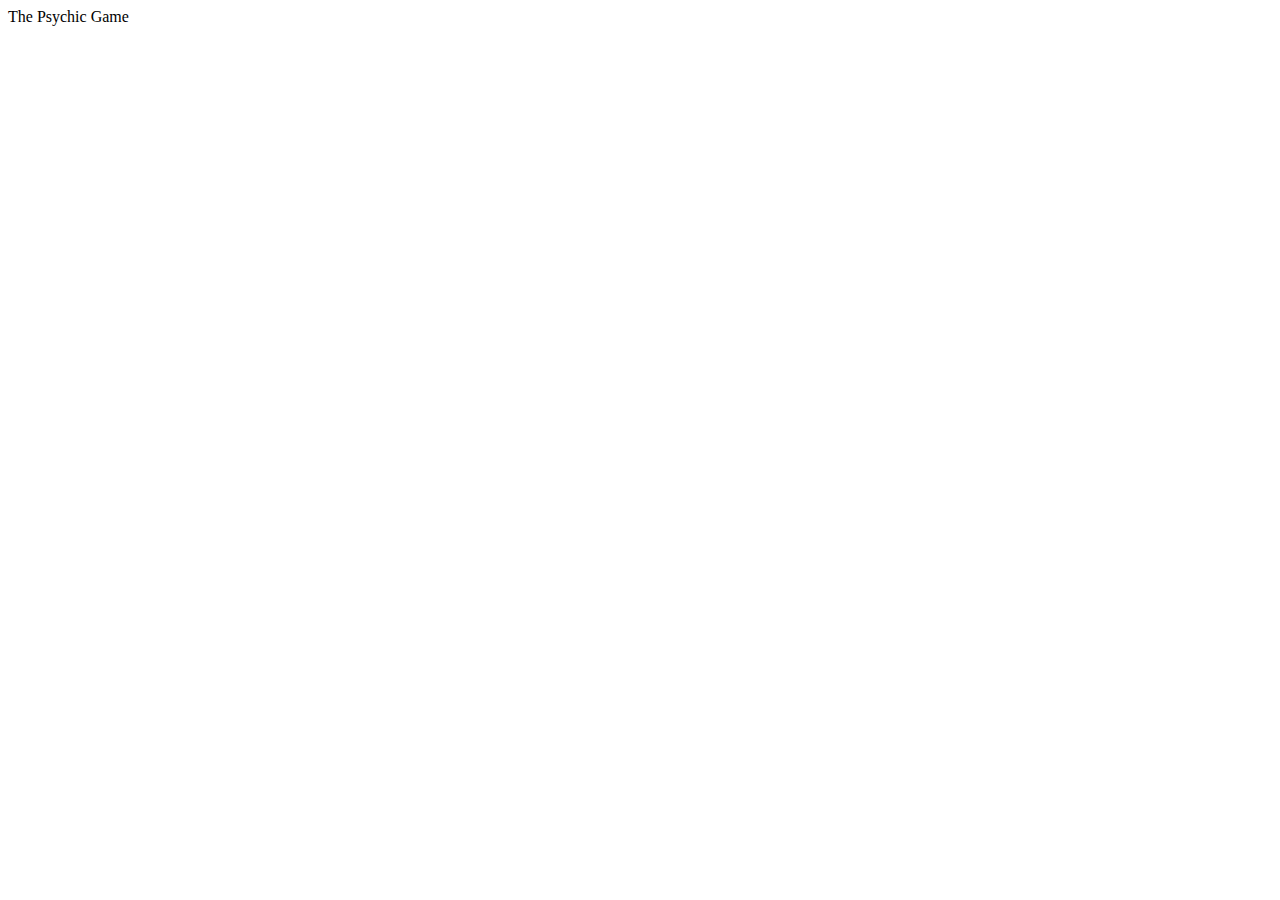
==== work.html @ 652677fb "not working" ====
<!DOCTYPE html>
<html>
<head>
  	<title>Psychic Game</title>

</head>
<header>The Psychic Game</header>
<body>
	<div id="game">
	
	</div>
<script type="text/javascript" src="assets/js/my.js"></script>
</body>

</html>
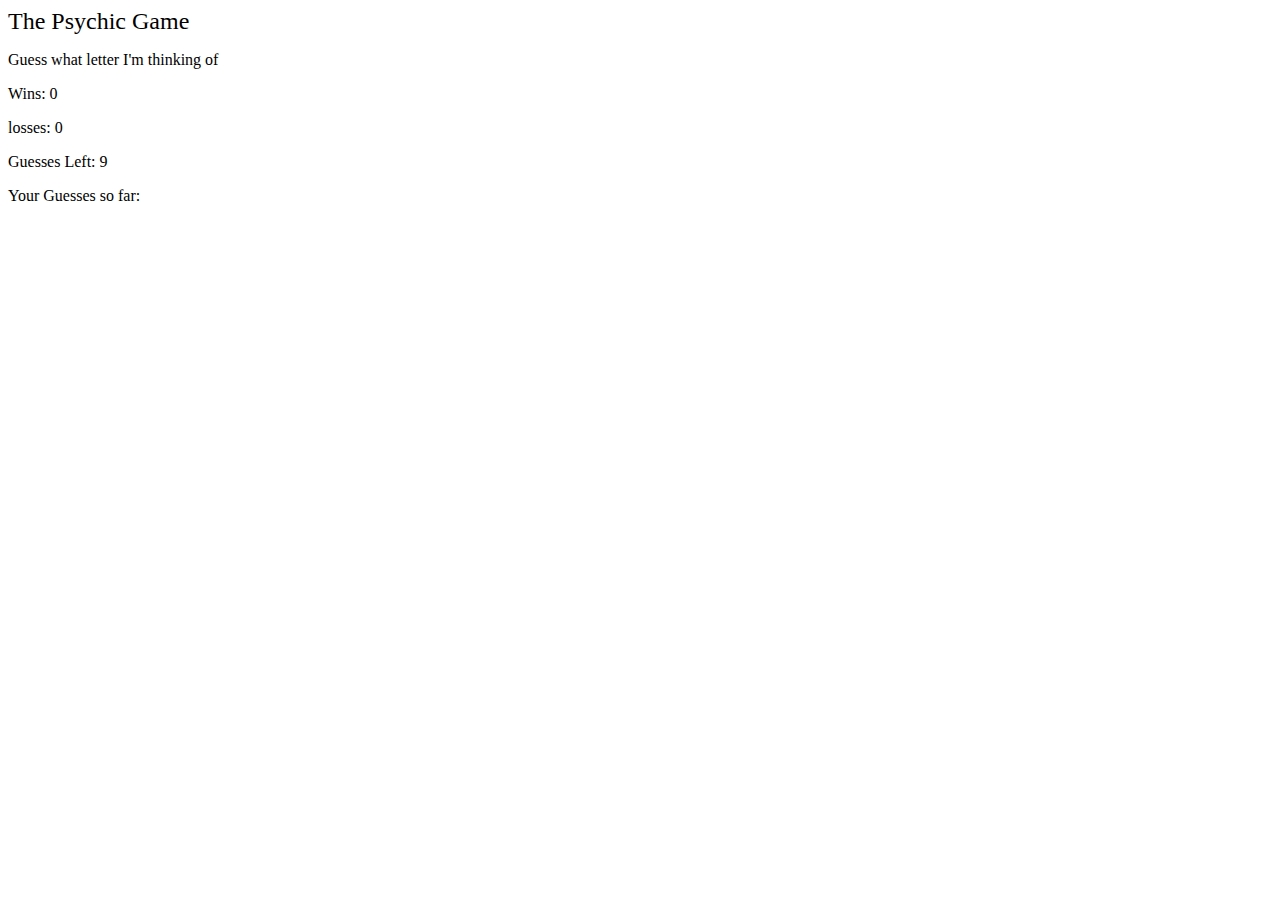
==== commit c037edc3: "done" ====
--- a/work.html
+++ b/work.html
@@ -4,7 +4,7 @@
   	<title>Psychic Game</title>
 
 </head>
-<header>The Psychic Game</header>
+<header style="font-size: 24px">The Psychic Game</header>
 <body>
 	<div id="game">
 	
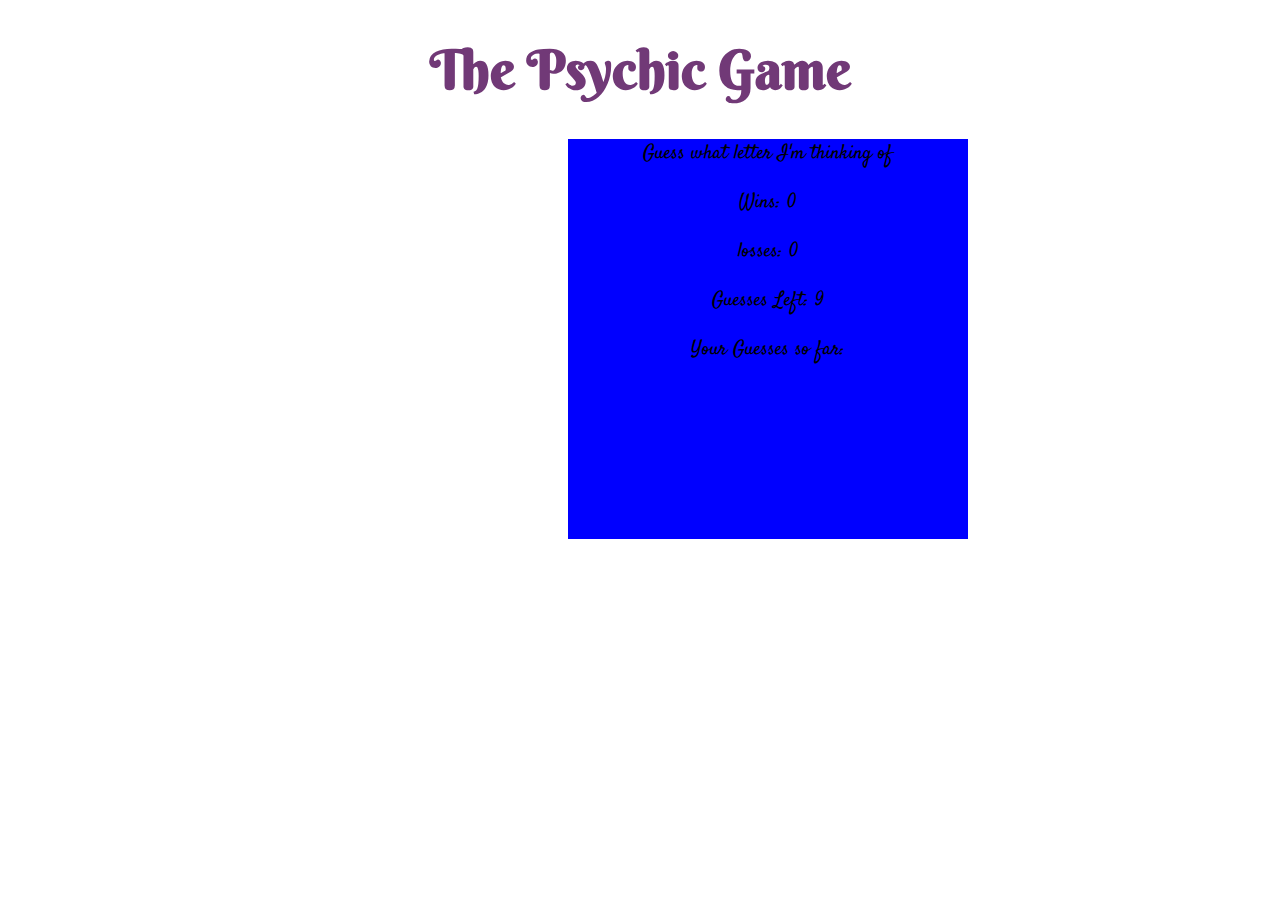
==== commit 38ddd499: "added comment" ====
--- a/work.html
+++ b/work.html
@@ -2,13 +2,17 @@
 <html>
 <head>
   	<title>Psychic Game</title>
-
+	<link rel="stylesheet" type="text/css" href="assets/css/style.css">
+	<link href="https://fonts.googleapis.com/css?family=Berkshire+Swash" rel="stylesheet">
+	<link href="https://fonts.googleapis.com/css?family=Satisfy" rel="stylesheet">
 </head>
-<header style="font-size: 24px">The Psychic Game</header>
+<h1>The Psychic Game</h1>
 <body>
 	<div id="game">
-	
+		<h2>Guess what letter I am thinking of</h2>
+		<p>Press nine keys. If you guess right, you win.</p>
 	</div>
+	<!-- stuff -->
 <script type="text/javascript" src="assets/js/my.js"></script>
 </body>
 
--- a/assets/css/style.css
+++ b/assets/css/style.css
@@ -0,0 +1,25 @@
+body {
+	background-image: 
+}
+
+h1 {
+	font-size: 54px;
+	font-weight: bold;
+	color: #713977;
+	text-align:center;
+	font-family: 'Berkshire Swash', cursive;
+;
+}
+#game {
+	width: 400px;
+	height: 400px;
+	font-size: 20px;
+	background-position: center;
+	background-color: blue;
+	background-size: 400px, 400px;
+	margin-left: 560px;
+	font-family: 'Satisfy', cursive;
+}
+p {
+	text-align: center;
+}